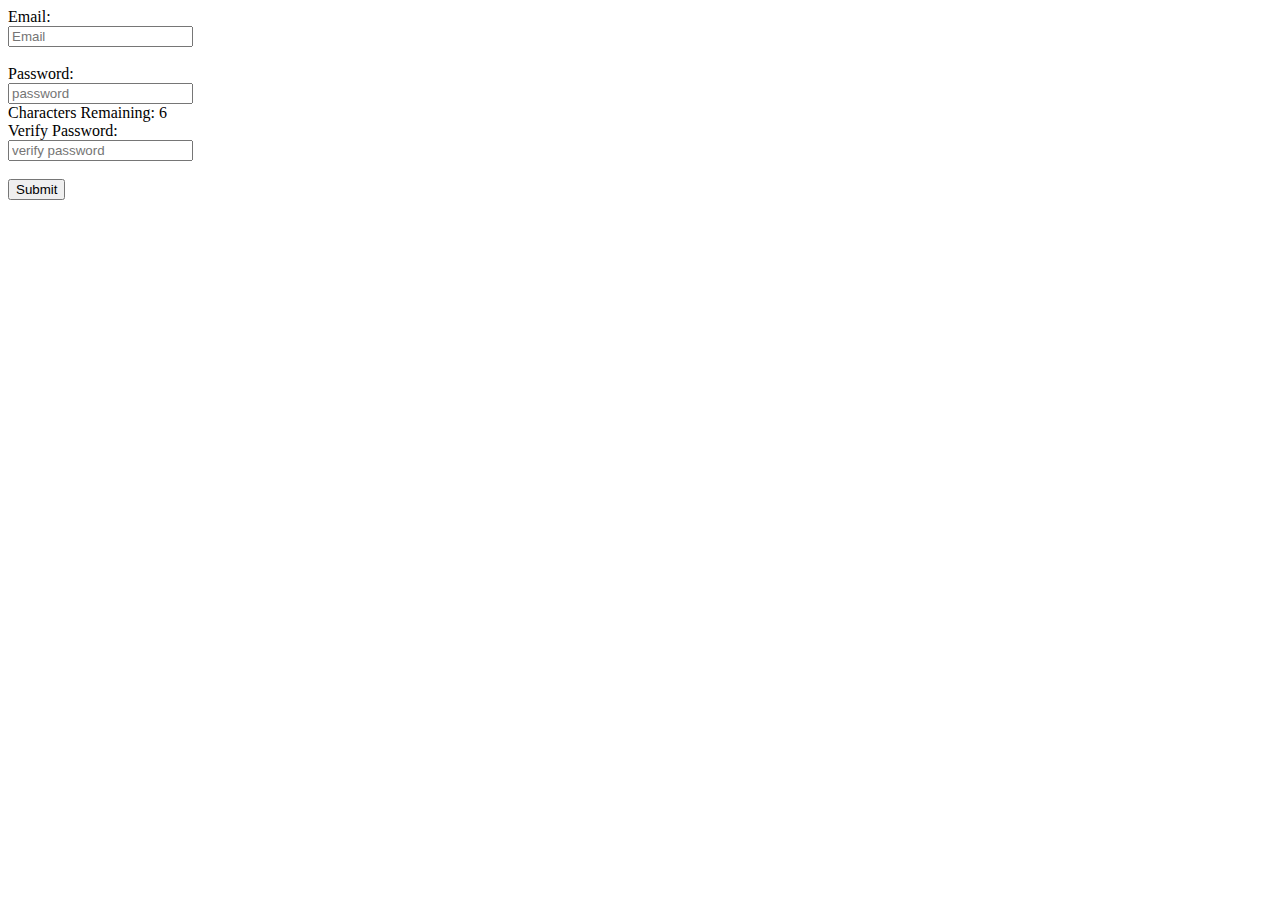
==== Client-Side-FormValidation/index.html @ 12964b5e "Added Validation Exercise" ====
<!DOCTYPE html>
<html lang="en">
    <head>
        <meta charset="UTF-8">
        <meta name="viewport" content="width=device-width, initial-scale=1.0">
        <title>Document</title>
        <script src="assets/scripts/user_validation.js" defer></script>
    </head>
    <body>
        <form action="success.html" method="post" id="myForm">
            <label for="email">Email:</label><br>
            <input type="email" name="email" id="email" placeholder="Email"><br>
            <span id="email-msg"></span><br>
            <label for="password">Password:</label><br>
            <input type="password" name="password" id="password" placeholder="password"><br>
            <span id="pw-msg">Characters Remaining: 6</span><br>
            <label for="verify-password">Verify Password:</label><br>
            <input type="password" name="verify-password" id="verify-password" placeholder="verify password"><br>
            <span id="verify-msg"></span><br>
            <input type="submit" value="Submit">
        </form>
    </body>
</html>
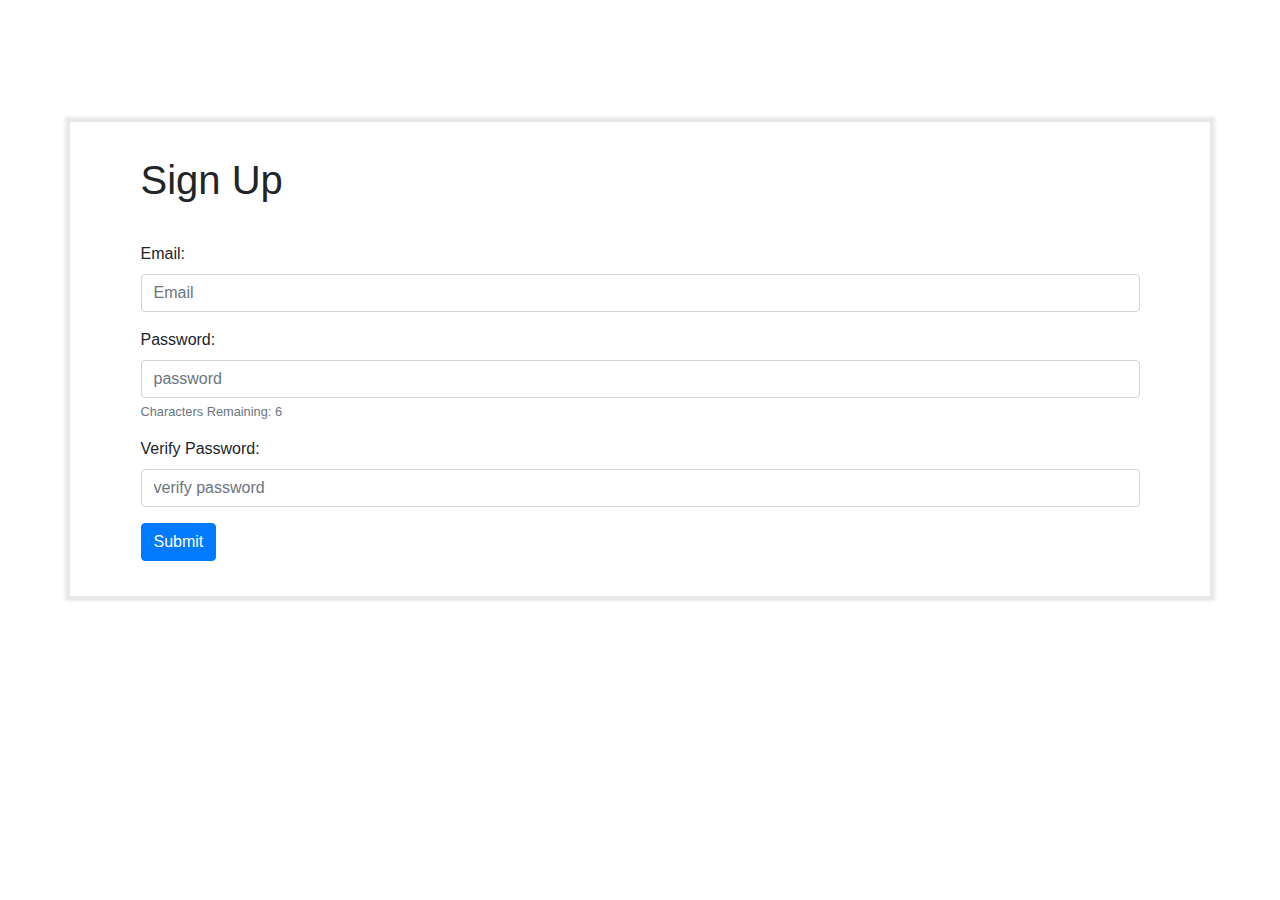
==== commit ce0877ff: "CSS" ====
--- a/Client-Side-FormValidation/index.html
+++ b/Client-Side-FormValidation/index.html
@@ -4,20 +4,35 @@
         <meta charset="UTF-8">
         <meta name="viewport" content="width=device-width, initial-scale=1.0">
         <title>Document</title>
+        <link rel="stylesheet" type="text/css" href="assets/css/style.css">
+        <link rel="stylesheet" href="https://stackpath.bootstrapcdn.com/bootstrap/4.4.1/css/bootstrap.min.css" integrity="sha384-Vkoo8x4CGsO3+Hhxv8T/Q5PaXtkKtu6ug5TOeNV6gBiFeWPGFN9MuhOf23Q9Ifjh" crossorigin="anonymous">
         <script src="assets/scripts/user_validation.js" defer></script>
+        <script src="https://code.jquery.com/jquery-3.4.1.slim.min.js" integrity="sha384-J6qa4849blE2+poT4WnyKhv5vZF5SrPo0iEjwBvKU7imGFAV0wwj1yYfoRSJoZ+n" crossorigin="anonymous" defer></script>
+<script src="https://cdn.jsdelivr.net/npm/popper.js@1.16.0/dist/umd/popper.min.js" integrity="sha384-Q6E9RHvbIyZFJoft+2mJbHaEWldlvI9IOYy5n3zV9zzTtmI3UksdQRVvoxMfooAo" crossorigin="anonymous" defer></script>
+<script src="https://stackpath.bootstrapcdn.com/bootstrap/4.4.1/js/bootstrap.min.js" integrity="sha384-wfSDF2E50Y2D1uUdj0O3uMBJnjuUD4Ih7YwaYd1iqfktj0Uod8GCExl3Og8ifwB6" crossorigin="anonymous" defer></script>
     </head>
     <body>
-        <form action="success.html" method="post" id="myForm">
-            <label for="email">Email:</label><br>
-            <input type="email" name="email" id="email" placeholder="Email"><br>
-            <span id="email-msg"></span><br>
-            <label for="password">Password:</label><br>
-            <input type="password" name="password" id="password" placeholder="password"><br>
-            <span id="pw-msg">Characters Remaining: 6</span><br>
-            <label for="verify-password">Verify Password:</label><br>
-            <input type="password" name="verify-password" id="verify-password" placeholder="verify password"><br>
-            <span id="verify-msg"></span><br>
-            <input type="submit" value="Submit">
-        </form>
+        <div class="container">
+            <h1>Sign Up</h1>
+            <form action="success.html" method="post" id="myForm">
+                <div class="form-group">
+                    <label for="email">Email:</label><br>
+                    <input type="email" class="form-control" name="email" id="email" placeholder="Email" aria-describedby="email-msg">
+                    <small class="form-text text-muted" id="email-msg"></small>
+                </div>
+                <div class="form-group">
+                    <label for="password">Password:</label><br>
+                    <input type="password" class="form-control" name="password" id="password" placeholder="password" aria-describedby="pw-msg">
+                    <small class="form-text text-muted" id="pw-msg">Characters Remaining: 6</small>
+                </div>
+                <div class="form-group">
+                    <label for="verify-password">Verify Password:</label><br>
+                    <input type="password" class="form-control" name="verify-password" id="verify-password" placeholder="verify password" aria-describedby="verify-msg">
+                    <small class="form-text text-muted" id="verify-msg"></small>
+                </div>
+                    <input type="submit" class="btn btn-primary submit" value="Submit">
+                </div>
+            </form>
+        </div>
     </body>
 </html>--- a/Client-Side-FormValidation/assets/css/style.css
+++ b/Client-Side-FormValidation/assets/css/style.css
@@ -0,0 +1,53 @@
+body {
+    height: 100%;
+    padding: 5%;
+}
+form {
+    width: 100%;
+    margin: 0 auto;
+}
+
+h1 {
+    margin-left: 5%;
+    padding-bottom: 30px;
+}
+
+.form-group {
+    width: 90%;
+    margin: 0 auto;
+}
+
+.submit {
+    margin: 0 5%;
+}
+
+.container {
+    width: 80%;
+    margin: 40% 0 0;
+    padding: 10%;
+    box-shadow: 0 0 3px 5px #e7e7e7;
+}
+
+
+@media screen and (min-width: 700px) and (max-width: 1000px) {
+    .container {
+        margin: 20% 0 0;
+        padding: 3%;
+    }
+}
+
+@media screen and (min-width: 1000px) and (max-width: 1200px) {
+    .container {
+        margin: 30% 0 0;
+        padding: 3%;
+    }
+}
+
+@media screen and (min-width: 1200px) {
+
+    .container {
+        margin: 5% 0 0;
+        padding: 3%;
+    }
+    
+}